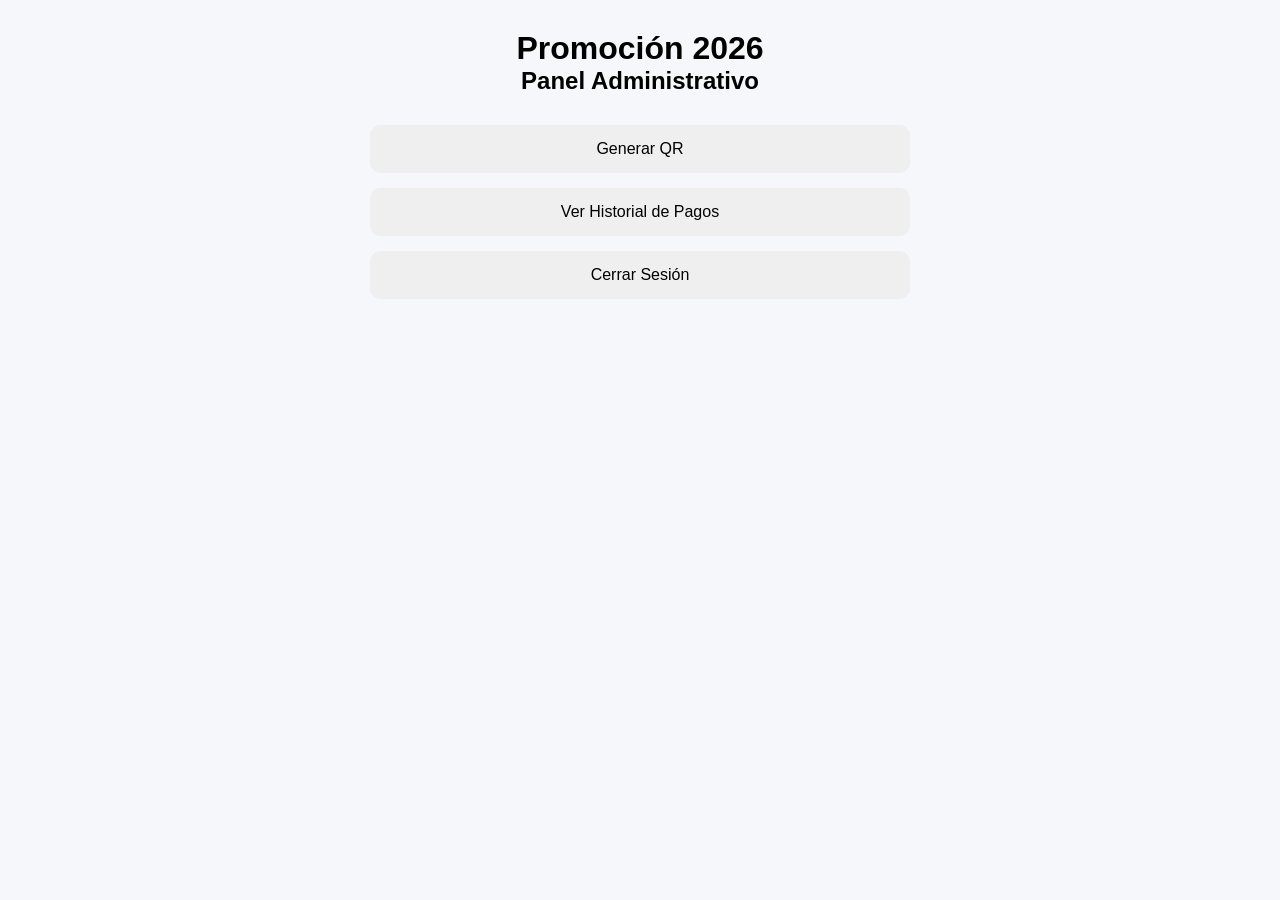
==== admin.html @ 89d835fe "Add files via upload" ====
<!DOCTYPE html>
<html lang="es">
<head>
    <meta charset="UTF-8">
    <meta name="viewport" content="width=device-width, initial-scale=1.0">
    <title>Panel Admin - Promoción 2026</title>
    <link rel="stylesheet" href="css/style.css">
</head>
<body>

    <div class="admin-container">

        <h1>Promoción 2026</h1>
        <h2>Panel Administrativo</h2>

        <div class="menu-admin">

            <a href="scanner.html">
                <button>Generar QR</button>
            </a>

            <a href="historial.html">
                <button>Ver Historial de Pagos</button>
            </a>


            <button onclick="cerrarSesion()">Cerrar Sesión</button>

        </div>

    </div>

    <script>
        function cerrarSesion() {
            window.location.href = "index.html";
        }
    </script>

</body>
</html>
---- css/style.css ----
/* =========================
   RESET GENERAL
========================= */
* {
    margin: 0;
    padding: 0;
    box-sizing: border-box;
}

/* =========================
   BODY GENERAL (LOGIN POR DEFECTO)
========================= */
body {
    font-family: Arial, sans-serif;
    background: #f5f7fa;
}

/* =========================
   LOGIN
========================= */
.login-container {
    background: white;
    padding: 30px;
    border-radius: 12px;
    box-shadow: 0 4px 10px rgba(0,0,0,0.1);
    width: 320px;
    text-align: center;

    /* CENTRADO SOLO PARA LOGIN */
    margin: 100px auto;
}

input {
    width: 100%;
    padding: 12px;
    margin: 10px 0;
    border: 1px solid #ccc;
    border-radius: 8px;
}

/* BOTONES GENERALES */
button {
    width: 100%;
    padding: 12px;
    border: none;
    border-radius: 8px;
    cursor: pointer;
    font-size: 16px;
}

/* =========================
   ADMIN PANEL
========================= */
.admin-container {
    max-width: 600px;
    margin: auto;
    text-align: center;
    padding: 30px;
}

.menu-admin {
    display: flex;
    flex-direction: column;
    gap: 15px;
    margin-top: 30px;
}

.menu-admin button {
    padding: 15px;
    font-size: 16px;
    border: none;
    border-radius: 10px;
    cursor: pointer;
}

/* =========================
   PÁGINA QR (IMPORTANTE)
========================= */
body.qr-page {
    display: block;
    min-height: 100vh;
    overflow-y: auto;
}

/* CONTENEDOR QR */
#qrs {
    display: flex;
    flex-direction: column;
    gap: 20px;
    padding: 20px;
    max-width: 700px;
    margin: auto;
}

/* TARJETAS QR */
#qrs div {
    background: white;
    padding: 15px;
    border-radius: 10px;
    box-shadow: 0 2px 8px rgba(0,0,0,0.1);
}

/* CANVAS QR */
canvas {
    margin-top: 10px;
}
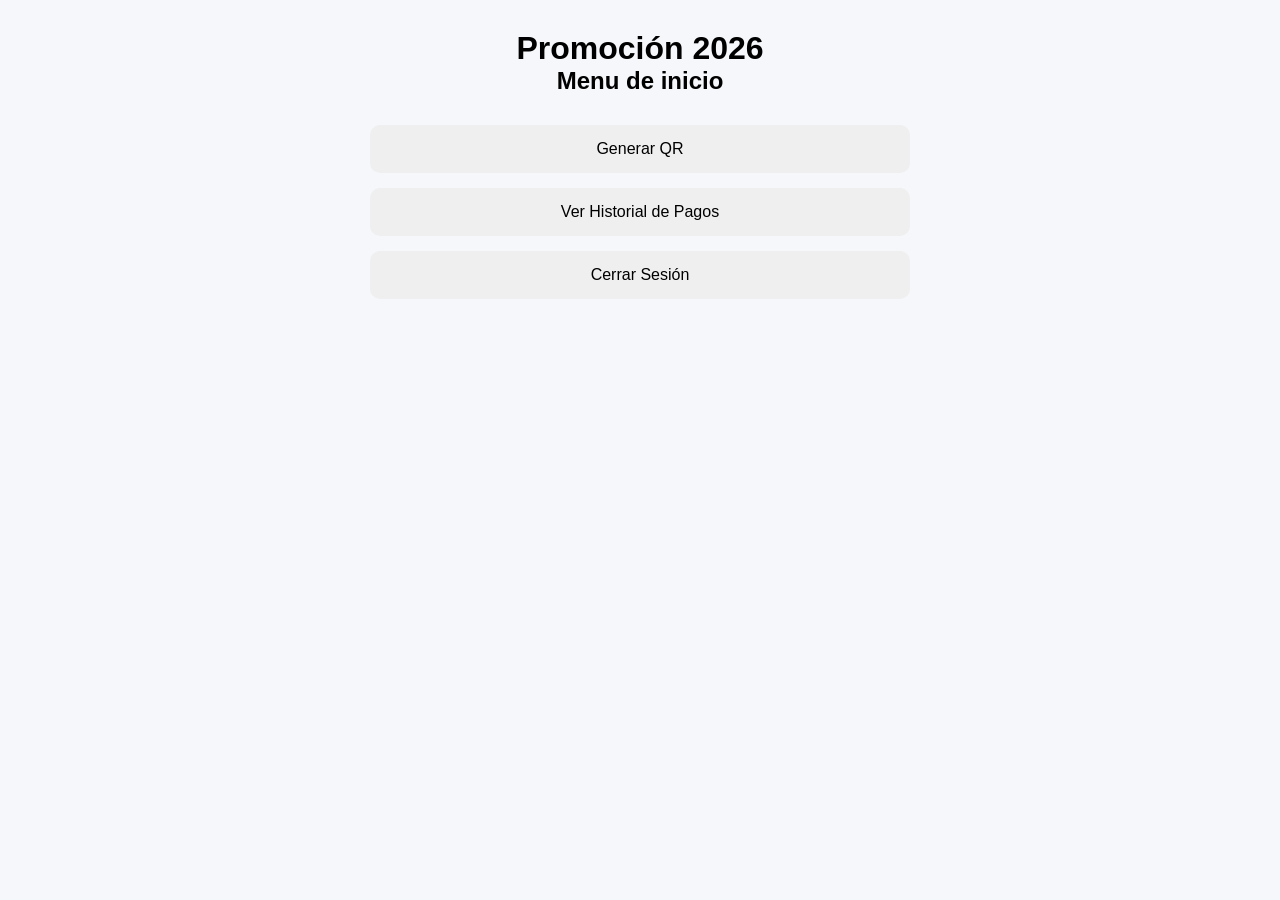
==== commit decde4e4: "Update admin.html" ====
--- a/admin.html
+++ b/admin.html
@@ -3,7 +3,7 @@
 <head>
     <meta charset="UTF-8">
     <meta name="viewport" content="width=device-width, initial-scale=1.0">
-    <title>Panel Admin - Promoción 2026</title>
+    <title>Promoción 2026</title>
     <link rel="stylesheet" href="css/style.css">
 </head>
 <body>
@@ -11,7 +11,7 @@
     <div class="admin-container">
 
         <h1>Promoción 2026</h1>
-        <h2>Panel Administrativo</h2>
+        <h2>Menu de inicio</h2>
 
         <div class="menu-admin">
 
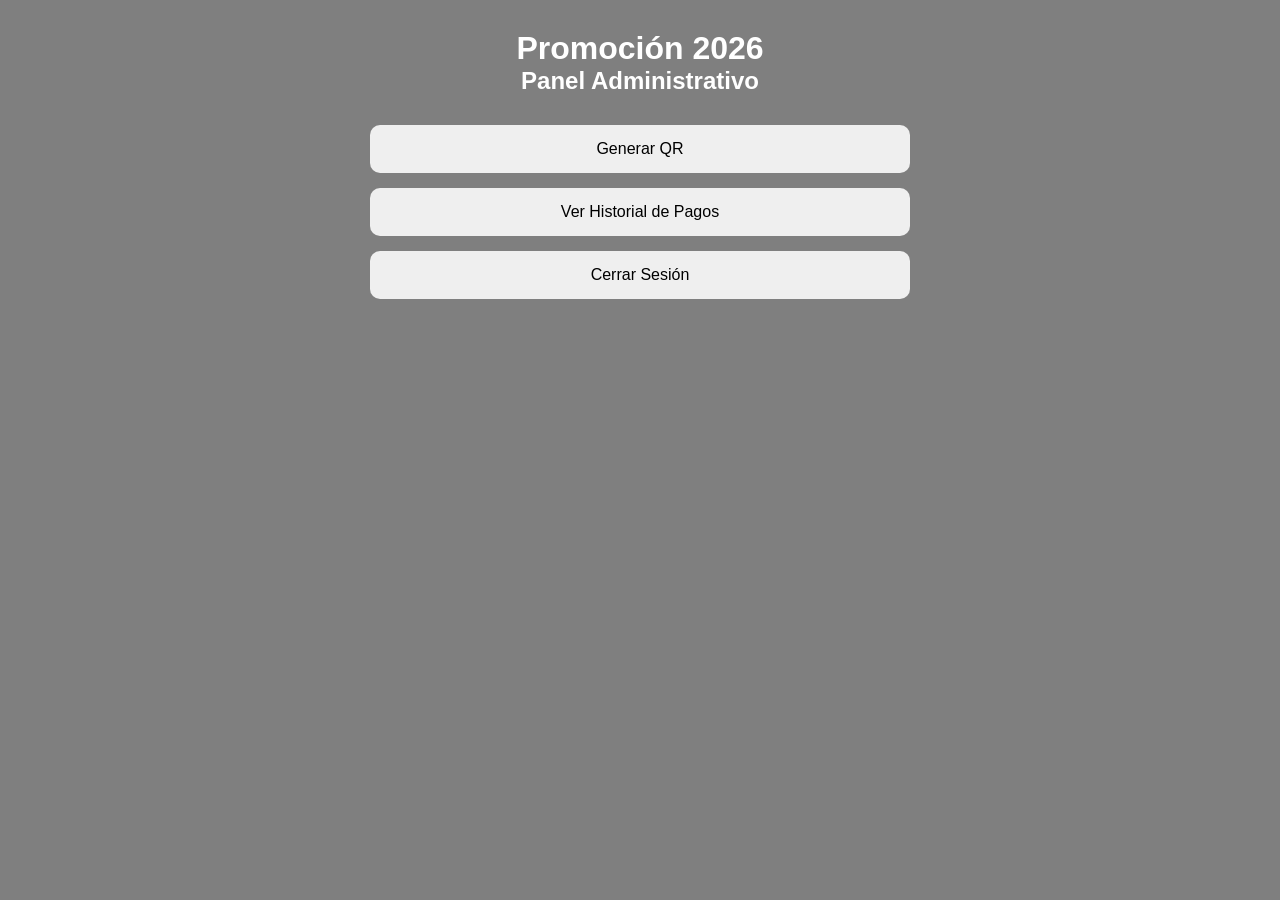
==== commit 983426e2: "Add files via upload" ====
--- a/admin.html
+++ b/admin.html
@@ -3,7 +3,7 @@
 <head>
     <meta charset="UTF-8">
     <meta name="viewport" content="width=device-width, initial-scale=1.0">
-    <title>Promoción 2026</title>
+    <title>Panel Admin - Promoción 2026</title>
     <link rel="stylesheet" href="css/style.css">
 </head>
 <body>
@@ -11,7 +11,7 @@
     <div class="admin-container">
 
         <h1>Promoción 2026</h1>
-        <h2>Menu de inicio</h2>
+        <h2>Panel Administrativo</h2>
 
         <div class="menu-admin">
 
--- a/css/style.css
+++ b/css/style.css
@@ -8,11 +8,28 @@
 }
 
 /* =========================
-   BODY GENERAL (LOGIN POR DEFECTO)
-========================= */
+   BODY GENERAL (LOGIN POR DEFECTO)/* Fondo con transparencia */
+
 body {
+    margin: 0;
+    padding: 0;
+
+    /* Imagen de fondo */
+    background: linear-gradient(
+            rgba(0, 0, 0, 0.5),   /* negro transparente */
+            rgba(0, 0, 0, 0.5)
+        ),
+        url("https://scontent.fgua3-5.fna.fbcdn.net/v/t39.30808-6/476832896_122192120672178235_2371946311053940462_n.jpg?_nc_cat=101&ccb=1-7&_nc_sid=53a332&_nc_ohc=UBGe93V2zQYQ7kNvwFsv9l_&_nc_oc=AdpV_VenWHJerMm1Y9L74chmKomxouE_SGI1VJH2fpeAvG4X2fImW4YDHMCdyvKORFZ3ETABxMkhWIIHgWb3Lmfv&_nc_zt=23&_nc_ht=scontent.fgua3-5.fna&_nc_gid=BvnFDq0xyY1aO3SiIzMX2A&_nc_ss=7b289&oh=00_Af6jg5CJ_9_9JRuUCZrwu-G2b6b0Asa4_obDqFMFDrJV9A&oe=6A002458");
+
+    background-size: cover;
+    background-position: center;
+    background-repeat: no-repeat;
+    background-attachment: fixed;
+
+    min-height: 100vh;
+    color: white;
+    text-align: center;
     font-family: Arial, sans-serif;
-    background: #f5f7fa;
 }
 
 /* =========================
@@ -94,10 +111,10 @@
 
 /* TARJETAS QR */
 #qrs div {
-    background: white;
+    background: rgba(255, 255, 255, 0);
     padding: 15px;
     border-radius: 10px;
-    box-shadow: 0 2px 8px rgba(0,0,0,0.1);
+    box-shadow: 0 2px 8px rgba(253, 252, 252, 0.212);
 }
 
 /* CANVAS QR */
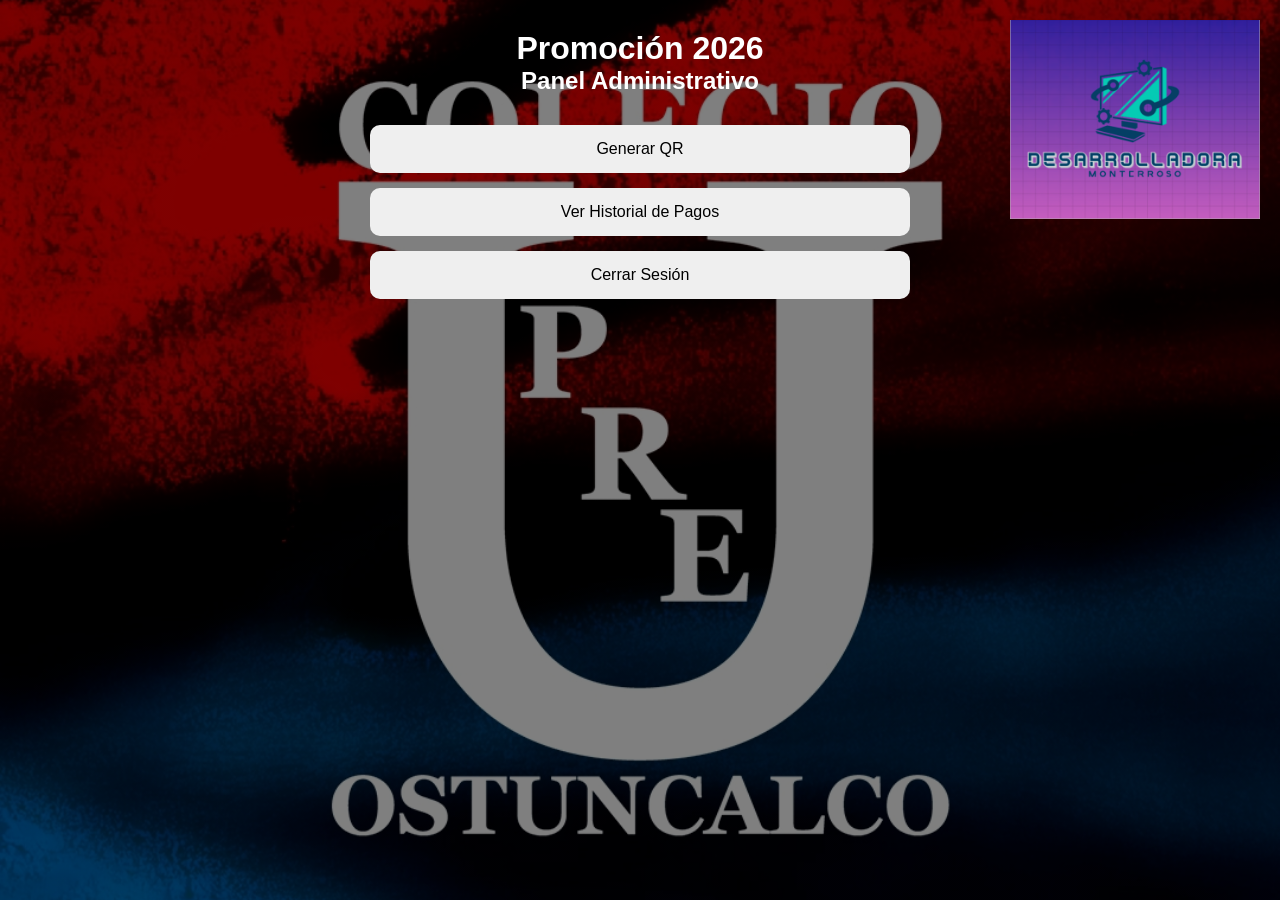
==== commit 131c77dc: "Add files via upload" ====
--- a/admin.html
+++ b/admin.html
@@ -7,7 +7,10 @@
     <link rel="stylesheet" href="css/style.css">
 </head>
 <body>
-
+    <!-- Dentro del body, al inicio -->
+    <div class="logo-container">
+        <img src="img/logo.png" alt="Logo Promoción 2026" class="logo">
+    </div>
     <div class="admin-container">
 
         <h1>Promoción 2026</h1>
--- a/css/style.css
+++ b/css/style.css
@@ -19,7 +19,7 @@
             rgba(0, 0, 0, 0.5),   /* negro transparente */
             rgba(0, 0, 0, 0.5)
         ),
-        url("https://scontent.fgua3-5.fna.fbcdn.net/v/t39.30808-6/476832896_122192120672178235_2371946311053940462_n.jpg?_nc_cat=101&ccb=1-7&_nc_sid=53a332&_nc_ohc=UBGe93V2zQYQ7kNvwFsv9l_&_nc_oc=AdpV_VenWHJerMm1Y9L74chmKomxouE_SGI1VJH2fpeAvG4X2fImW4YDHMCdyvKORFZ3ETABxMkhWIIHgWb3Lmfv&_nc_zt=23&_nc_ht=scontent.fgua3-5.fna&_nc_gid=BvnFDq0xyY1aO3SiIzMX2A&_nc_ss=7b289&oh=00_Af6jg5CJ_9_9JRuUCZrwu-G2b6b0Asa4_obDqFMFDrJV9A&oe=6A002458");
+        url("../img/fondo.jpg");
 
     background-size: cover;
     background-position: center;
@@ -36,7 +36,7 @@
    LOGIN
 ========================= */
 .login-container {
-    background: white;
+    background: rgba(255, 255, 255, 0.071);
     padding: 30px;
     border-radius: 12px;
     box-shadow: 0 4px 10px rgba(0,0,0,0.1);
@@ -121,3 +121,35 @@
 canvas {
     margin-top: 10px;
 }
+
+
+/* LOGO EN ESQUINA SUPERIOR DERECHA */
+
+/* LOGO DETRÁS DEL TEXTO - RESPONSIVE */
+
+.logo-container {
+    position: fixed;
+    top: 20px;
+    right: 20px;
+
+    z-index: -1;
+    opacity: 0.9;
+}
+
+.logo {
+    width: 250px;   /* tamaño para PC */
+    height: auto;
+}
+
+/* TELÉFONO */
+
+@media (max-width: 768px) {
+    .logo {
+        width: 110px;   /* más pequeño en celular */
+    }
+
+    .logo-container {
+        top: 10px;
+        right: 10px;
+    }
+}
